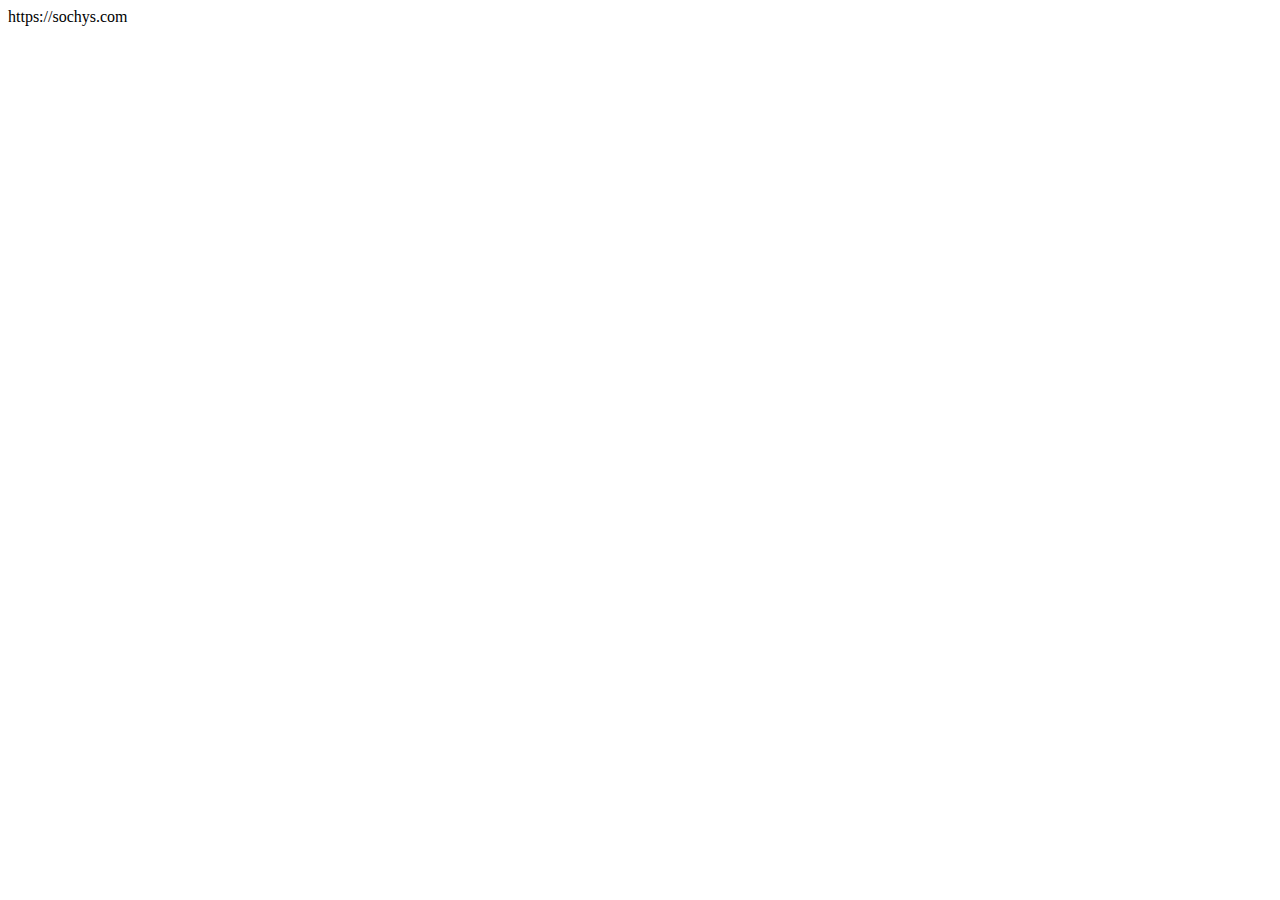
==== index.html @ 7a5bf90a "Deploying to gh-pages from @ tesar-tech/sochyouttest@029cd28940062cfec2105e4bda9c22efc2e76c63 🚀" ====
<!DOCTYPE html><html lang=en><head><meta charset=utf-8><meta name=viewport content="width=device-width, initial-scale=1.0, maximum-scale=1.0, user-scalable=no"><base href="/SochyOutTest/">https://sochys.com</div></div></div></footer></div>
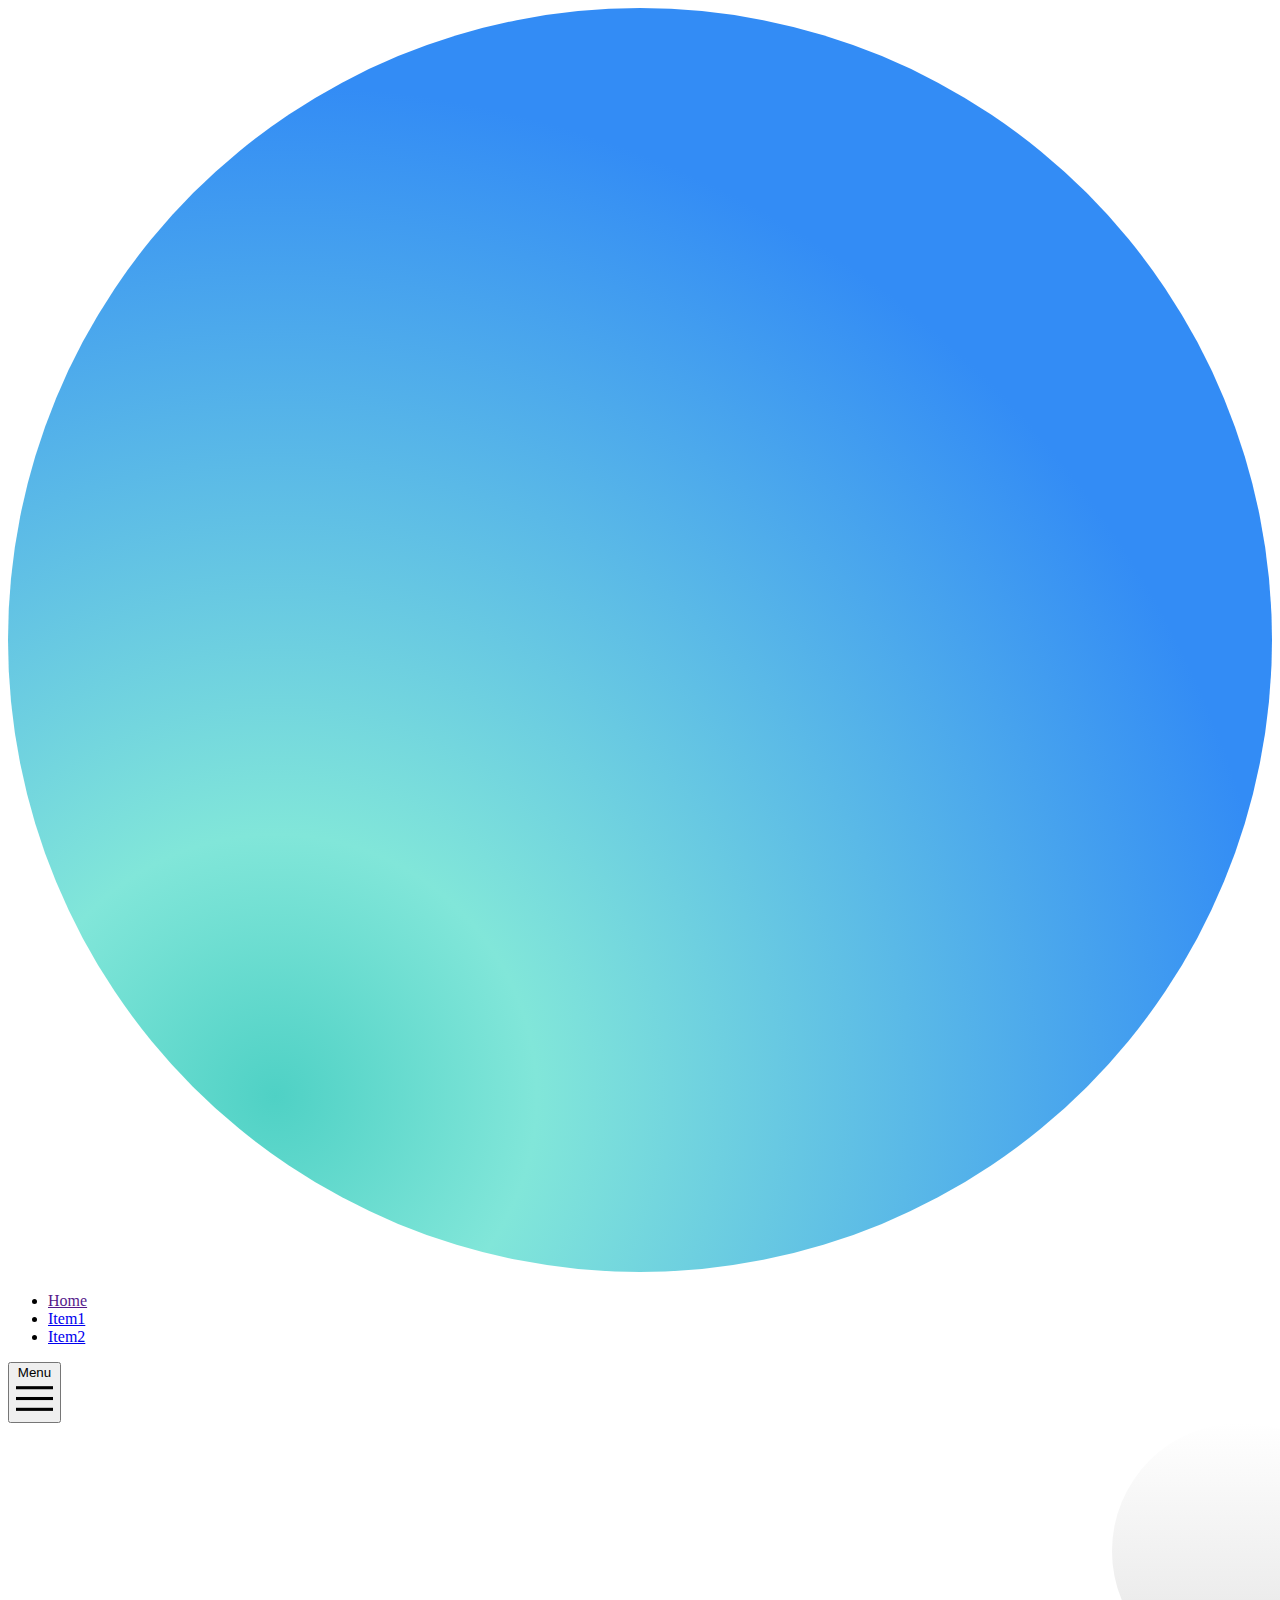
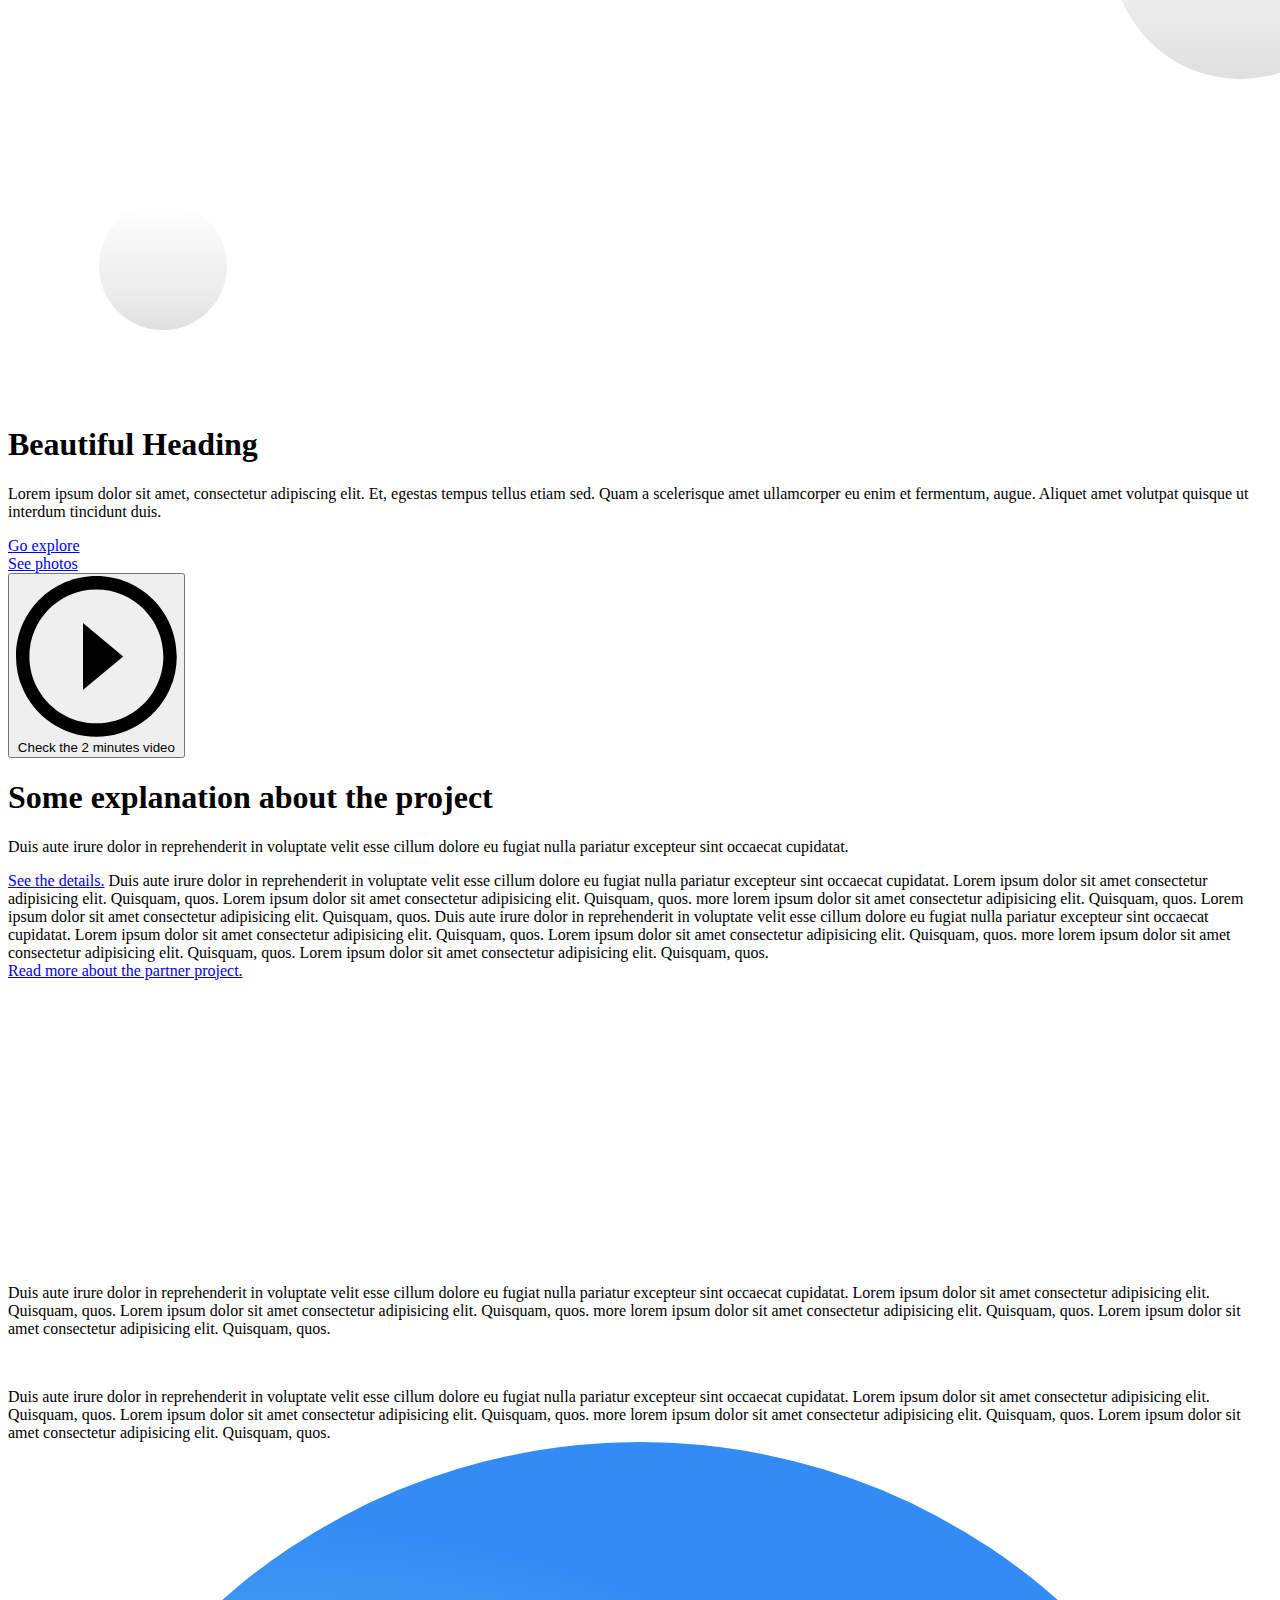
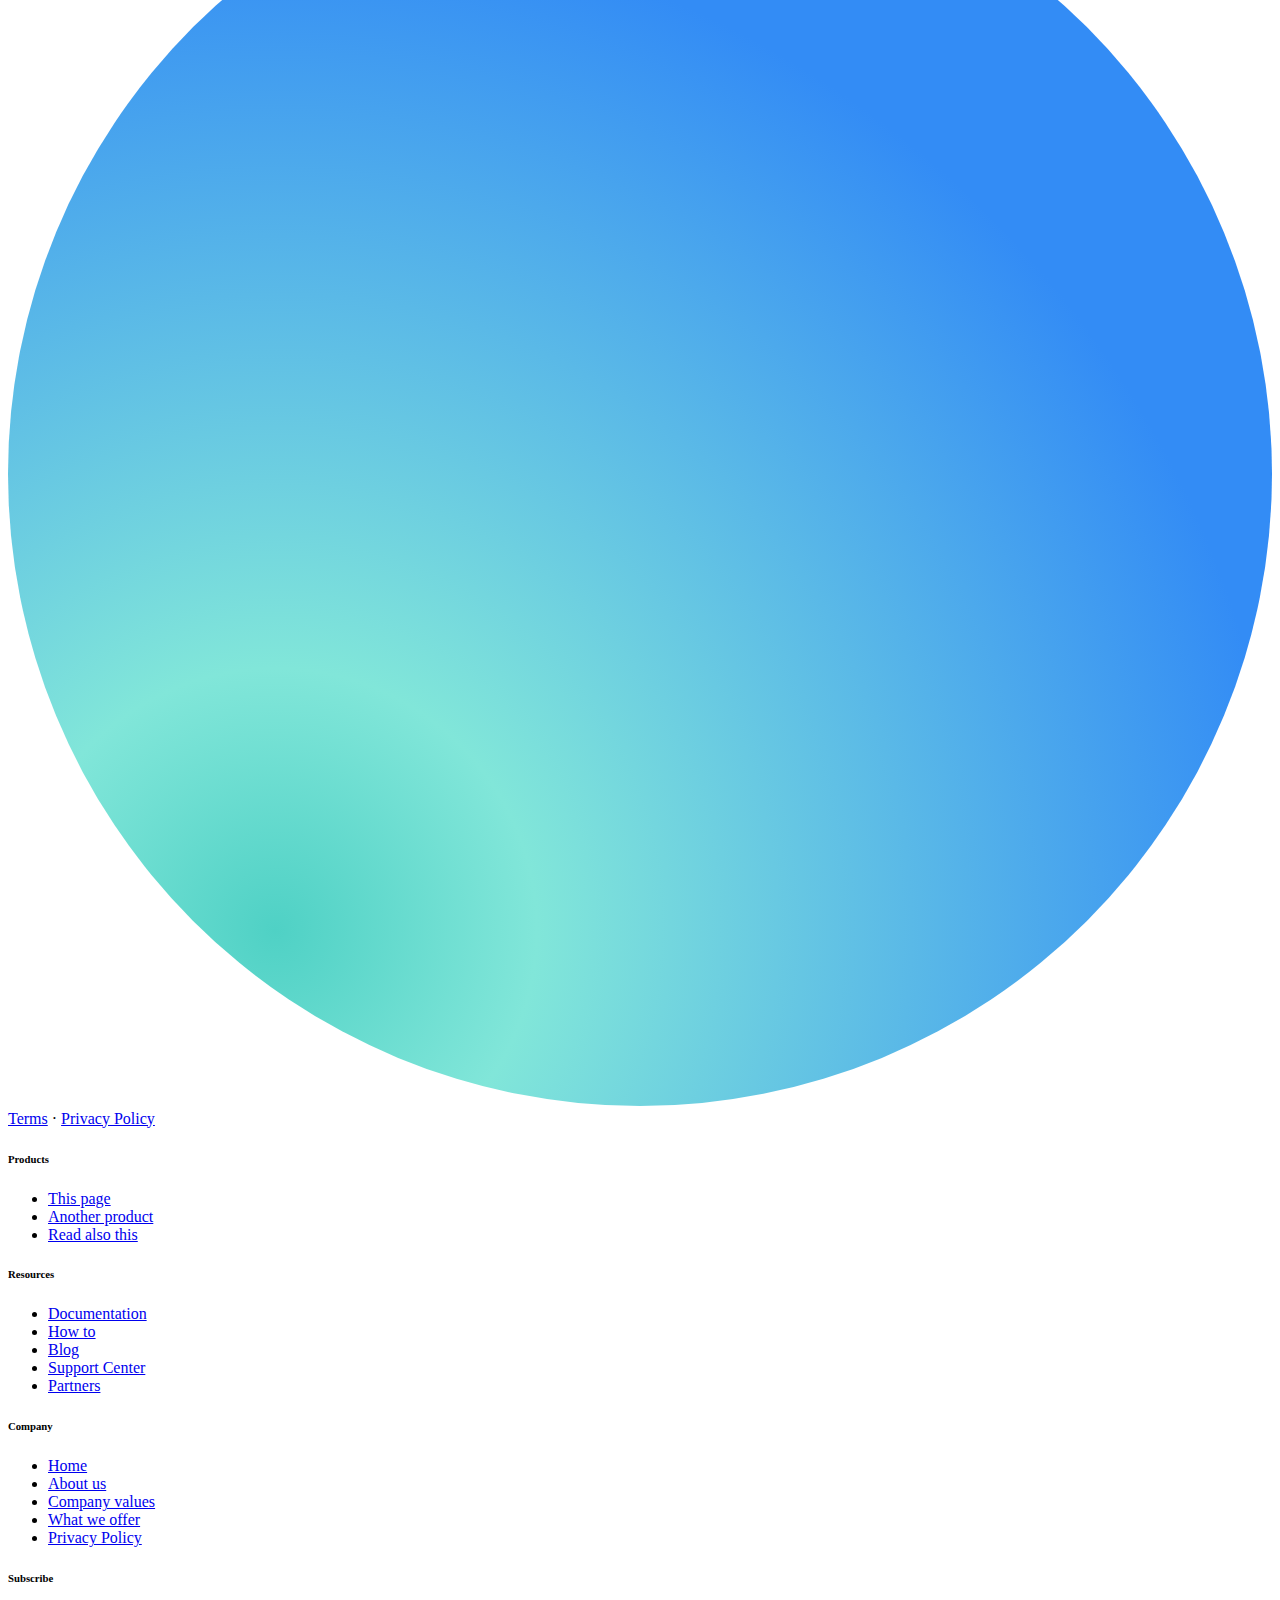
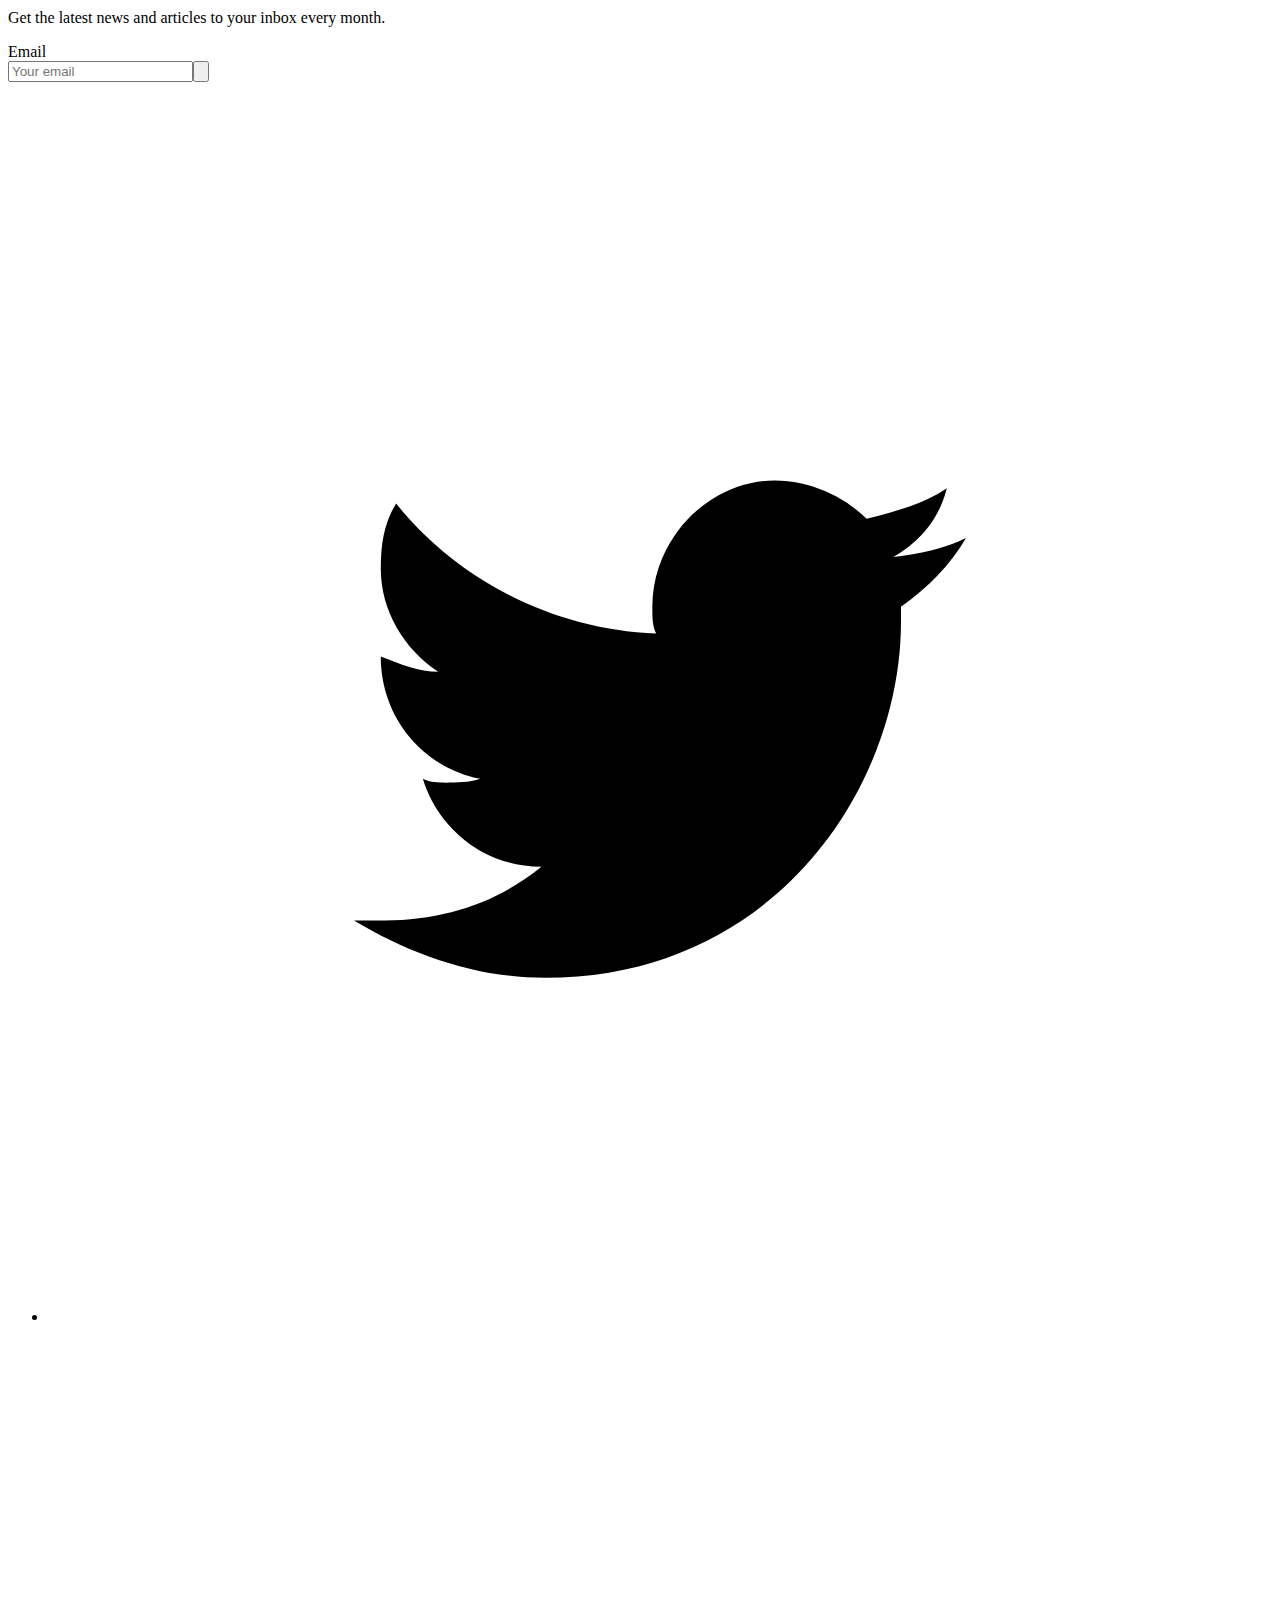
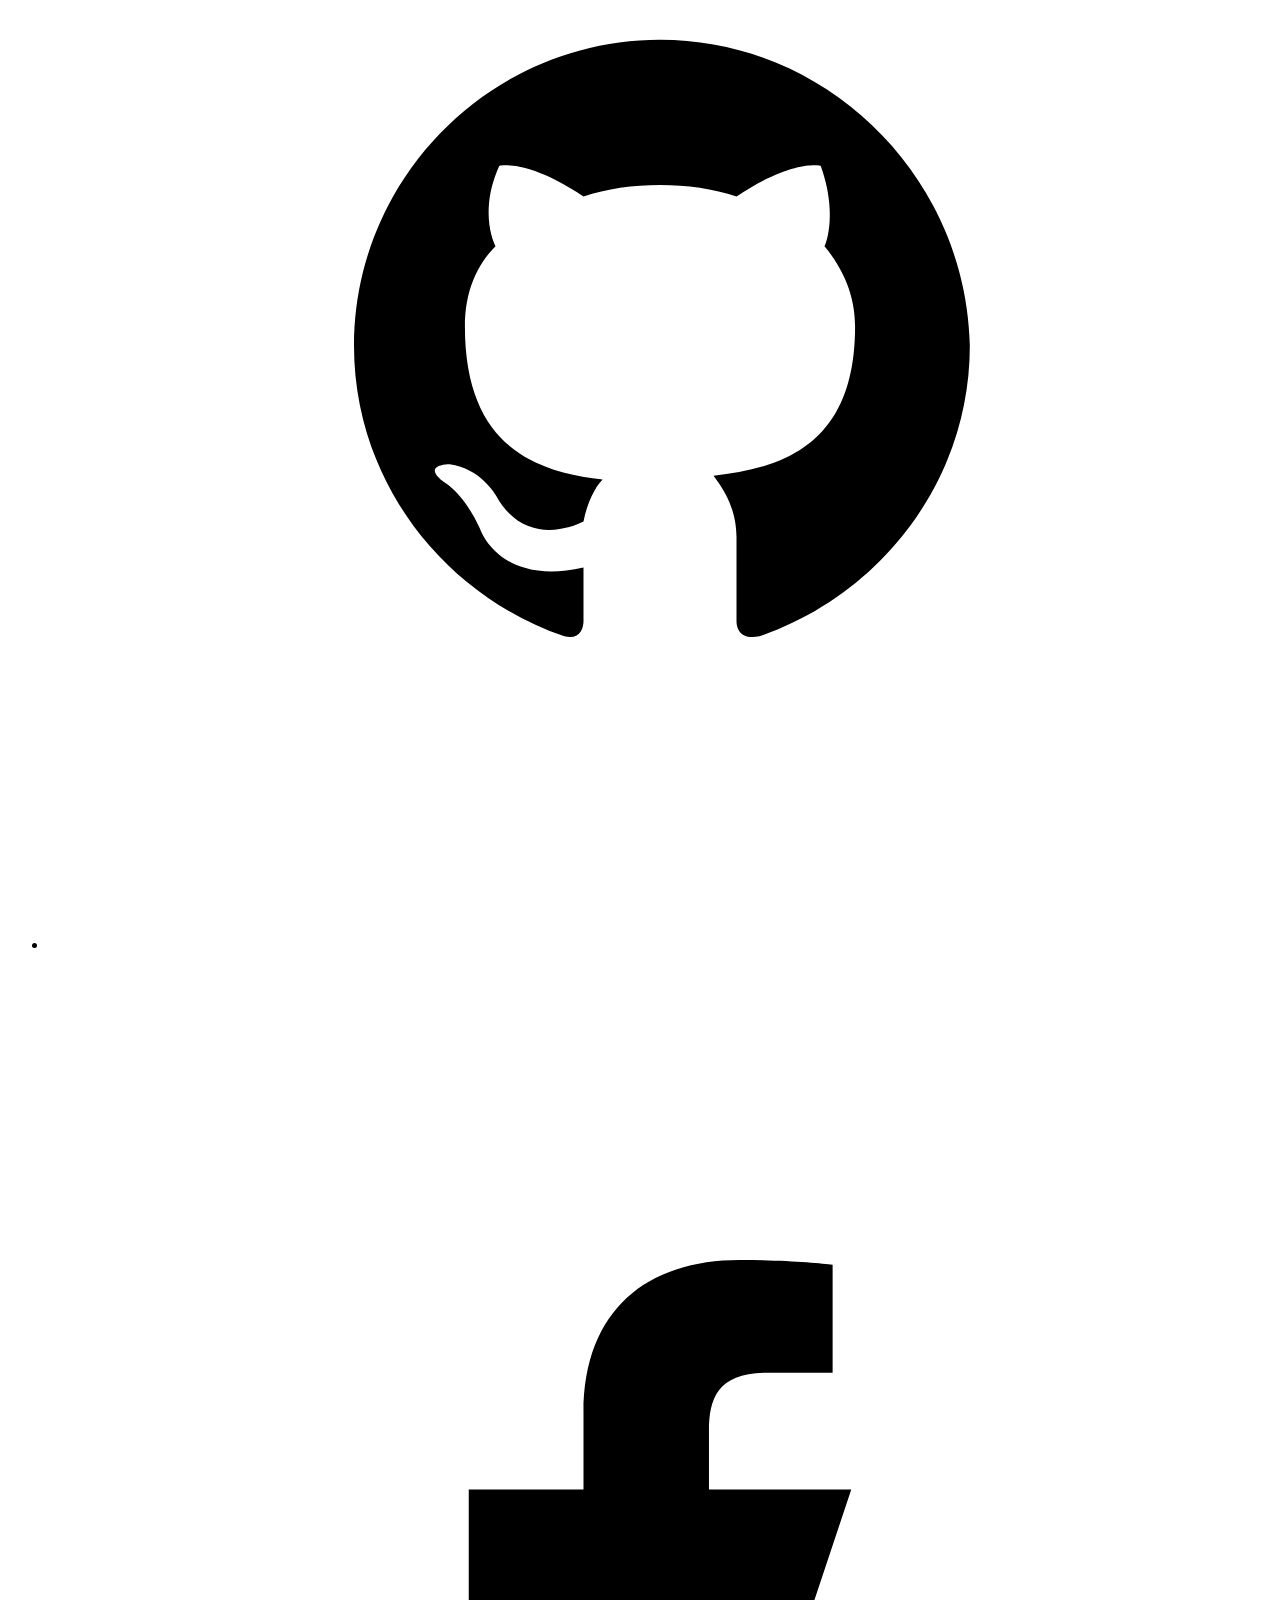
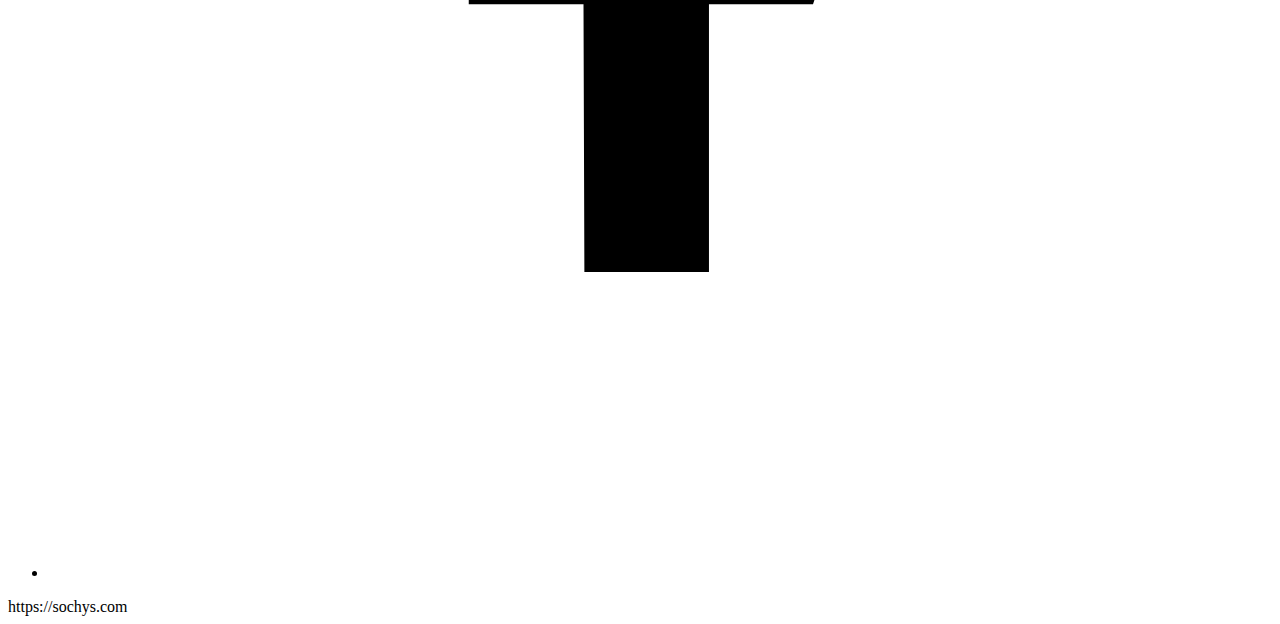
==== commit e50f851d: "Deploying to gh-pages from @ tesar-tech/sochyouttest@de44667455ff82b6bb93adc4fe2b1253cdc6297a 🚀" ====
--- a/index.html
+++ b/index.html
@@ -1 +1 @@
-<!DOCTYPE html><html lang=en><head><meta charset=utf-8><meta name=viewport content="width=device-width, initial-scale=1.0, maximum-scale=1.0, user-scalable=no"><base href="/SochyOutTest/">https://sochys.com</div></div></div></footer></div>+﻿<!DOCTYPE html><html lang=en><head><meta charset=utf-8><meta name=viewport content="width=device-width, initial-scale=1.0, maximum-scale=1.0, user-scalable=no"><base href="/"><link rel=stylesheet href=app.min.css><script async src="https://maps.googleapis.com/maps/api/js?key=AIzaSyDNEHwJoCEM6vHwD5yJUp8QDx1WF37F5dU&amp;callback=console.debug&amp;libraries=maps,marker&amp;v=beta"></script><link rel=icon href="data:image/svg+xml,&lt;svg xmlns=%22http://www.w3.org/2000/svg%22 viewBox=%220 0 100 100%22>&lt;text y=%22.9em%22 font-size=%2290%22>🗿&lt;/text>&lt;/svg>"><title>Home</title><body><div class="flex min-h-screen flex-col overflow-hidden supports-[overflow:clip]:overflow-clip"><header class="fixed z-30 w-full bg-white shadow-lg backdrop-blur-sm transition duration-300 ease-in-out md:bg-opacity-90"><div class="mx-auto max-w-6xl px-5 sm:px-6"><div class="flex h-16 items-center justify-between md:h-20"><div class="mr-4 shrink-0"><a class=block href="/"><svg class="h-8 w-8" viewBox="0 0 32 32" xmlns=http://www.w3.org/2000/svg><defs><radialGradient cx=21.152% cy=86.063% fx=21.152% fy=86.063% r=79.941% id=footer-logo><stop stop-color=#4FD1C5 offset=0%></stop><stop stop-color=#81E6D9 offset=25.871%></stop><stop stop-color=#338CF5 offset=100%></stop></radialGradient></defs><rect width=32 height=32 rx=16 fill=url(#footer-logo) fill-rule=nonzero></rect></svg></a></div><nav class="hidden md:flex md:grow"><ul class="flex grow flex-wrap items-center justify-end"><li><a href="" class="flex items-center px-5 py-3 font-medium text-gray-600 transition duration-150 ease-in-out hover:text-gray-900 font-semibold underline" aria-current=page>Home</a><li><a href=socha1 class="flex items-center px-5 py-3 font-medium text-gray-600 transition duration-150 ease-in-out hover:text-gray-900">Item1</a><li><a href=socha2 class="flex items-center px-5 py-3 font-medium text-gray-600 transition duration-150 ease-in-out hover:text-gray-900">Item2</a></ul></nav><div class="flex md:hidden"><button class="hamburger false" aria-controls=mobile-nav aria-expanded=false><span class=sr-only>Menu</span> <svg class="h-6 w-6 fill-current text-gray-900" viewBox="0 0 24 24" xmlns=http://www.w3.org/2000/svg><rect y=4 width=24 height=2></rect><rect y=11 width=24 height=2></rect><rect y=18 width=24 height=2></rect></svg></button><div></div></div></div></div></header><main class=grow><section class=relative><div class="-z-1 pointer-events-none absolute bottom-0 left-1/2 -translate-x-1/2 transform" aria-hidden=true><svg width=1360 height=578 viewBox="0 0 1360 578" xmlns=http://www.w3.org/2000/svg><defs><linearGradient x1=50% y1=0% x2=50% y2=100% id=illustration-01><stop stop-color=#FFF offset=0%></stop><stop stop-color=#EAEAEA offset=77.402%></stop><stop stop-color=#DFDFDF offset=100%></stop></linearGradient></defs><g fill=url(#illustration-01) fill-rule=evenodd><circle cx=1232 cy=128 r=128></circle><circle cx=155 cy=443 r=64></circle></g></svg></div><div class="mx-auto max-w-6xl px-4 sm:px-6"><div class="pb-12 pt-32 md:pb-20 md:pt-40"><div class="pb-12 text-center md:pb-16"><h1 class="leading-tighter aos-init aos-animate mb-4 text-5xl font-extrabold tracking-tighter md:text-6xl" data-aos=zoom-y-out>Beautiful <span class="bg-gradient-to-r from-blue-500 to-teal-400 bg-clip-text text-transparent">Heading</span></h1><div class="mx-auto max-w-3xl"><p class="aos-init aos-animate mb-8 text-xl text-gray-600" data-aos=zoom-y-out data-aos-delay=150>Lorem ipsum dolor sit amet, consectetur adipiscing elit. Et, egestas tempus tellus etiam sed. Quam a scelerisque amet ullamcorper eu enim et fermentum, augue. Aliquet amet volutpat quisque ut interdum tincidunt duis.<div class="aos-init aos-animate mx-auto max-w-xs sm:flex sm:max-w-none sm:justify-center" data-aos=zoom-y-out data-aos-delay=300><div><a class="btn mb-4 w-full bg-blue-600 text-white hover:bg-blue-700 sm:mb-0 sm:w-auto" href=#0>Go explore</a></div><div><a class="btn w-full bg-gray-900 text-white hover:bg-gray-800 sm:ml-4 sm:w-auto" href=#0>See photos</a></div></div></div></div><div><div><div class="aos-init aos-animate relative mb-8 flex justify-center" data-aos=zoom-y-out data-aos-delay=450><div class="flex flex-col justify-center"></div><button class="group absolute top-full flex -translate-y-1/2 transform items-center rounded-full bg-white p-4 font-medium shadow-lg"><svg class="h-6 w-6 shrink-0 fill-current text-gray-400 group-hover:text-blue-600" viewBox="0 0 24 24" xmlns=http://www.w3.org/2000/svg><path d="M12 22c5.523 0 10-4.477 10-10S17.523 2 12 2 2 6.477 2 12s4.477 10 10 10zm0 2C5.373 24 0 18.627 0 12S5.373 0 12 0s12 5.373 12 12-5.373 12-12 12z"></path><path d="M10 17l6-5-6-5z"></path></svg> <span class=ml-3>Check the 2 minutes video</span></button></div></div></div></div></div></section><section class=relative><div class="absolute left-0 right-0 m-auto h-20 w-px -translate-y-1/2 transform bg-gray-200 p-px"></div><div class="relative mx-auto max-w-6xl px-4 sm:px-6"><div class="pt-12 md:pt-20"><div class="mx-auto max-w-3xl pb-12 text-center md:pb-16"><h1 class="h2 mb-4">Some explanation about the project</h1><p class="text-xl text-gray-600">Duis aute irure dolor in reprehenderit in voluptate velit esse cillum dolore eu fugiat nulla pariatur excepteur sint occaecat cupidatat.</div><div class="mx-auto max-w-3xl pb-12 md:pb-16 flex flex-col gap-4"><div class="text-xl text-gray-600 text-justify mb-4"><a class="text-xl underline text-blue-700" href=Socha1> See the details.</a> Duis aute irure dolor in reprehenderit in voluptate velit esse cillum dolore eu fugiat nulla pariatur excepteur sint occaecat cupidatat. Lorem ipsum dolor sit amet consectetur adipisicing elit. Quisquam, quos. Lorem ipsum dolor sit amet consectetur adipisicing elit. Quisquam, quos. more lorem ipsum dolor sit amet consectetur adipisicing elit. Quisquam, quos. Lorem ipsum dolor sit amet consectetur adipisicing elit. Quisquam, quos. Duis aute irure dolor in reprehenderit in voluptate velit esse cillum dolore eu fugiat nulla pariatur excepteur sint occaecat cupidatat. Lorem ipsum dolor sit amet consectetur adipisicing elit. Quisquam, quos. Lorem ipsum dolor sit amet consectetur adipisicing elit. Quisquam, quos. more lorem ipsum dolor sit amet consectetur adipisicing elit. Quisquam, quos. Lorem ipsum dolor sit amet consectetur adipisicing elit. Quisquam, quos.<div class=mt-2><a class="text-xl underline text-blue-700" href=https://bst.coach> Read more about the partner project.</a></div></div><div class="flex items-center justify-center"><iframe src="https://www.google.com/maps/embed?pb=!1m18!1m12!1m3!1d3445.945120811304!2d25.80234801240227!3d57.03768846621329!2m3!1f0!2f0!3f0!3m2!1i1024!2i768!4f13.1!3m3!1m2!1s0x46e979963b489c6b%3A0x20f43dfd3a15a75b!2sEzerkrasti!5e0!3m2!1scs!2scz!4v1694707348986!5m2!1scs!2scz" width=400 height=300 style=border:0 allowfullscreen loading=lazy referrerpolicy=no-referrer-when-downgrade></iframe></div><div class="text-xl text-gray-600 text-justify mb-4">Duis aute irure dolor in reprehenderit in voluptate velit esse cillum dolore eu fugiat nulla pariatur excepteur sint occaecat cupidatat. Lorem ipsum dolor sit amet consectetur adipisicing elit. Quisquam, quos. Lorem ipsum dolor sit amet consectetur adipisicing elit. Quisquam, quos. more lorem ipsum dolor sit amet consectetur adipisicing elit. Quisquam, quos. Lorem ipsum dolor sit amet consectetur adipisicing elit. Quisquam, quos.</div><p><img class="max-w-[400px] max-h-[200px] mx-auto" src=imgs/img2.jpg alt><div class="text-xl text-gray-600 text-justify mb-4">Duis aute irure dolor in reprehenderit in voluptate velit esse cillum dolore eu fugiat nulla pariatur excepteur sint occaecat cupidatat. Lorem ipsum dolor sit amet consectetur adipisicing elit. Quisquam, quos. Lorem ipsum dolor sit amet consectetur adipisicing elit. Quisquam, quos. more lorem ipsum dolor sit amet consectetur adipisicing elit. Quisquam, quos. Lorem ipsum dolor sit amet consectetur adipisicing elit. Quisquam, quos.</div></div></div></div><div class="absolute left-0 right-0 m-auto h-20 w-px -translate-y-1/2 transform bg-gray-200 p-px"></div></section></main><footer><div class="mx-auto max-w-6xl px-4 sm:px-6"><div class="grid gap-8 border-t border-gray-200 py-8 sm:grid-cols-12 md:py-12"><div class="sm:col-span-12 lg:col-span-3"><div class=mb-2><a class=block aria-label=Cruip href="/"><svg class="h-8 w-8" viewBox="0 0 32 32" xmlns=http://www.w3.org/2000/svg><defs><radialGradient cx=21.152% cy=86.063% fx=21.152% fy=86.063% r=79.941% id=footer-logo><stop stop-color=#4FD1C5 offset=0%></stop><stop stop-color=#81E6D9 offset=25.871%></stop><stop stop-color=#338CF5 offset=100%></stop></radialGradient></defs><rect width=32 height=32 rx=16 fill=url(#footer-logo) fill-rule=nonzero></rect></svg></a></div><div class="text-sm text-gray-600"><a href=#0 class="text-gray-600 transition duration-150 ease-in-out hover:text-gray-900 hover:underline">Terms</a> · <a href=#0 class="text-gray-600 transition duration-150 ease-in-out hover:text-gray-900 hover:underline">Privacy Policy</a></div></div><div class="sm:col-span-6 md:col-span-3 lg:col-span-2"><h6 class="mb-2 font-medium text-gray-800">Products</h6><ul class=text-sm><li class=mb-2><a href=#0 class="text-gray-600 transition duration-150 ease-in-out hover:text-gray-900">This page</a><li class=mb-2><a href=#0 class="text-gray-600 transition duration-150 ease-in-out hover:text-gray-900">Another product</a><li class=mb-2><a href=#0 class="text-gray-600 transition duration-150 ease-in-out hover:text-gray-900">Read also this</a></ul></div><div class="sm:col-span-6 md:col-span-3 lg:col-span-2"><h6 class="mb-2 font-medium text-gray-800">Resources</h6><ul class=text-sm><li class=mb-2><a href=#0 class="text-gray-600 transition duration-150 ease-in-out hover:text-gray-900">Documentation</a><li class=mb-2><a href=#0 class="text-gray-600 transition duration-150 ease-in-out hover:text-gray-900">How to</a><li class=mb-2><a href=#0 class="text-gray-600 transition duration-150 ease-in-out hover:text-gray-900">Blog</a><li class=mb-2><a href=#0 class="text-gray-600 transition duration-150 ease-in-out hover:text-gray-900">Support Center</a><li class=mb-2><a href=#0 class="text-gray-600 transition duration-150 ease-in-out hover:text-gray-900">Partners</a></ul></div><div class="sm:col-span-6 md:col-span-3 lg:col-span-2"><h6 class="mb-2 font-medium text-gray-800">Company</h6><ul class=text-sm><li class=mb-2><a href=#0 class="text-gray-600 transition duration-150 ease-in-out hover:text-gray-900">Home</a><li class=mb-2><a href=#0 class="text-gray-600 transition duration-150 ease-in-out hover:text-gray-900">About us</a><li class=mb-2><a href=#0 class="text-gray-600 transition duration-150 ease-in-out hover:text-gray-900">Company values</a><li class=mb-2><a href=#0 class="text-gray-600 transition duration-150 ease-in-out hover:text-gray-900">What we offer</a><li class=mb-2><a href=#0 class="text-gray-600 transition duration-150 ease-in-out hover:text-gray-900">Privacy Policy</a></ul></div><div class="sm:col-span-6 md:col-span-3 lg:col-span-3"><h6 class="mb-2 font-medium text-gray-800">Subscribe</h6><p class="mb-4 text-sm text-gray-600">Get the latest news and articles to your inbox every month.<form><div class="mb-4 flex flex-wrap"><div class=w-full><label class="sr-only block text-sm" for=newsletter>Email</label><div class="relative flex max-w-xs items-center"><input id=newsletter type=email class="form-input w-full px-3 py-2 pr-12 text-sm text-gray-800" placeholder="Your email" required><button type=submit class="absolute inset-0 left-auto" aria-label=Subscribe><span class="absolute inset-0 right-auto my-2 -ml-px w-px bg-gray-300" aria-hidden=true></span><svg class="mx-3 h-3 w-3 shrink-0 fill-current text-blue-600" viewBox="0 0 12 12" xmlns=http://www.w3.org/2000/svg><path d="M11.707 5.293L7 .586 5.586 2l3 3H0v2h8.586l-3 3L7 11.414l4.707-4.707a1 1 0 000-1.414z" fill-rule=nonzero></path></svg></button></div></div></div></form></div></div><div class="border-t border-gray-200 py-4 md:flex md:items-center md:justify-between md:py-8"><ul class="mb-4 flex md:order-1 md:mb-0 md:ml-4"><li><a href=#0 class="hover:bg-white-100 flex items-center justify-center rounded-full bg-white text-gray-600 shadow transition duration-150 ease-in-out hover:text-gray-900" aria-label=Twitter><svg class="h-8 w-8 fill-current" viewBox="0 0 32 32" xmlns=http://www.w3.org/2000/svg><path d="M24 11.5c-.6.3-1.2.4-1.9.5.7-.4 1.2-1 1.4-1.8-.6.4-1.3.6-2.1.8-.6-.6-1.5-1-2.4-1-1.7 0-3.2 1.5-3.2 3.3 0 .3 0 .5.1.7-2.7-.1-5.2-1.4-6.8-3.4-.3.5-.4 1-.4 1.7 0 1.1.6 2.1 1.5 2.7-.5 0-1-.2-1.5-.4 0 1.6 1.1 2.9 2.6 3.2-.3.1-.6.1-.9.1-.2 0-.4 0-.6-.1.4 1.3 1.6 2.3 3.1 2.3-1.1.9-2.5 1.4-4.1 1.4H8c1.5.9 3.2 1.5 5 1.5 6 0 9.3-5 9.3-9.3v-.4c.7-.5 1.3-1.1 1.7-1.8z"></path></svg></a><li class=ml-4><a href=#0 class="hover:bg-white-100 flex items-center justify-center rounded-full bg-white text-gray-600 shadow transition duration-150 ease-in-out hover:text-gray-900" aria-label=Github><svg class="h-8 w-8 fill-current" viewBox="0 0 32 32" xmlns=http://www.w3.org/2000/svg><path d="M16 8.2c-4.4 0-8 3.6-8 8 0 3.5 2.3 6.5 5.5 7.6.4.1.5-.2.5-.4V22c-2.2.5-2.7-1-2.7-1-.4-.9-.9-1.2-.9-1.2-.7-.5.1-.5.1-.5.8.1 1.2.8 1.2.8.7 1.3 1.9.9 2.3.7.1-.5.3-.9.5-1.1-1.8-.2-3.6-.9-3.6-4 0-.9.3-1.6.8-2.1-.1-.2-.4-1 .1-2.1 0 0 .7-.2 2.2.8.6-.2 1.3-.3 2-.3s1.4.1 2 .3c1.5-1 2.2-.8 2.2-.8.4 1.1.2 1.9.1 2.1.5.6.8 1.3.8 2.1 0 3.1-1.9 3.7-3.7 3.9.3.4.6.9.6 1.6v2.2c0 .2.1.5.6.4 3.2-1.1 5.5-4.1 5.5-7.6-.1-4.4-3.7-8-8.1-8z"></path></svg></a><li class=ml-4><a href=#0 class="hover:bg-white-100 flex items-center justify-center rounded-full bg-white text-gray-600 shadow transition duration-150 ease-in-out hover:text-gray-900" aria-label=Facebook><svg class="h-8 w-8 fill-current" viewBox="0 0 32 32" xmlns=http://www.w3.org/2000/svg><path d="M14.023 24L14 17h-3v-3h3v-2c0-2.7 1.672-4 4.08-4 1.153 0 2.144.086 2.433.124v2.821h-1.67c-1.31 0-1.563.623-1.563 1.536V14H21l-1 3h-2.72v7h-3.257z"></path></svg></a></ul><div class="mr-4 text-sm text-gray-600">https://sochys.com</div></div></div></footer></div>